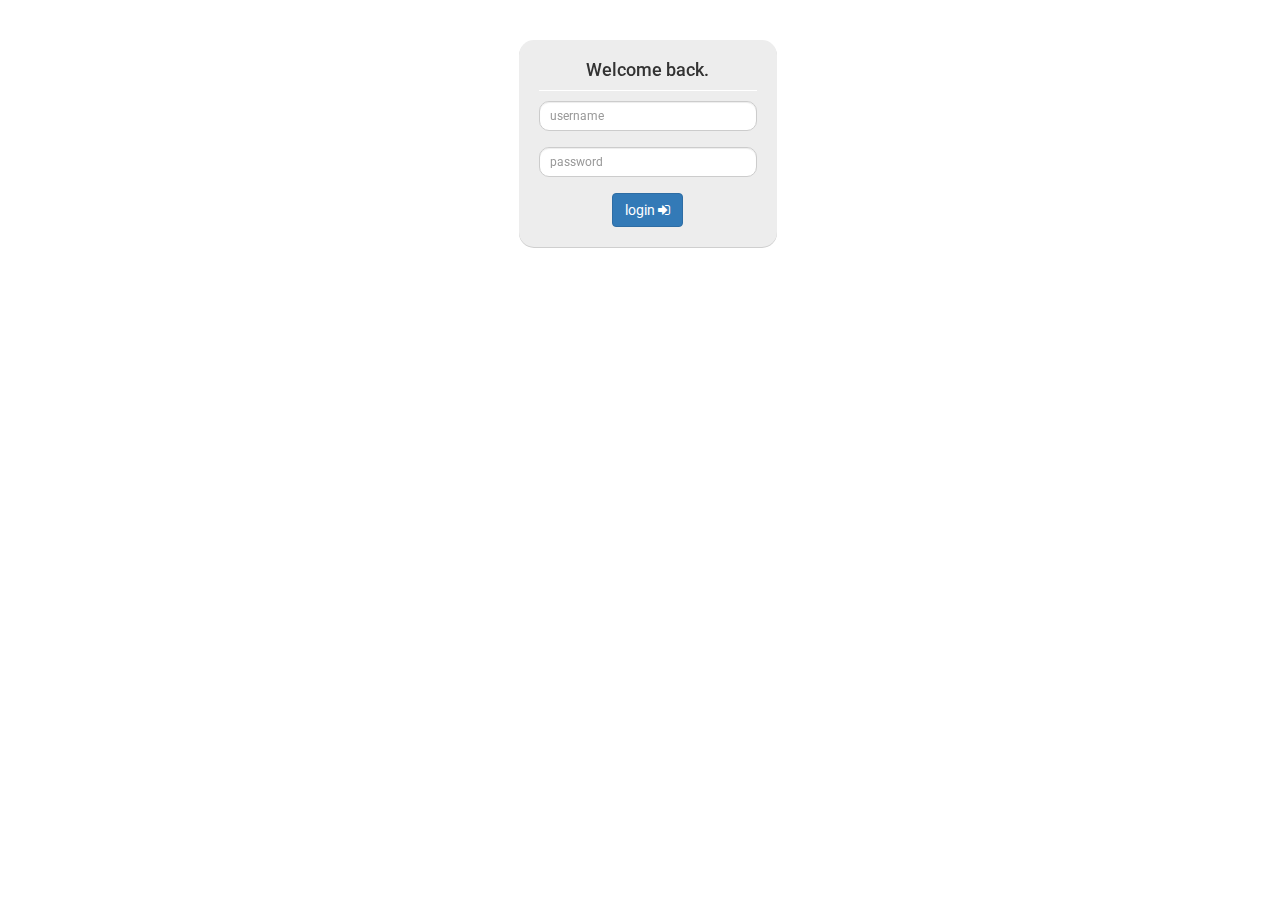
==== src/main/resources/static/front.html @ 6dbdf1a5 "add ui" ====
<!DOCTYPE html>
<html>
<head>
    <title>Dashboard</title>
    <link rel="stylesheet" type="text/css" href="assets/css/bootstrap.css"/>
    <link rel="stylesheet" type="text/css" href="assets/css/font-awesome.css"/>
    <link rel="stylesheet" type="text/css" href="assets/css/backend/login.css"/>
</head>
<body ng-app="frontApp">
<div col-md-12 style="padding:15px;" ng-view></div>
</body>
<script type="text/javascript" src="assets/js/jquery-2.2.0.min.js"></script>
<script type="text/javascript" src="assets/js/bootstrap.js"></script>
<script type="text/javascript" src="assets/js/angular.min.js"></script>
<script type="text/javascript" src="assets/js/angular-route.min.js"></script>

<script type="text/javascript" src="assets/js/app/app.js"></script>
<script type="text/javascript" src="assets/js/app/controller/login-controller.js"></script>
</html>
---- src/main/resources/static/assets/css/backend/login.css ----
@import url(http://fonts.googleapis.com/css?family=Roboto:400);
body {
    background-color:#fff;
    -webkit-font-smoothing: antialiased;
    font: normal 14px Roboto,arial,sans-serif;
}

.container {
    padding: 25px;
    position: fixed;
}

.form-login {
    background-color: #EDEDED;
    padding-top: 10px;
    padding-bottom: 20px;
    padding-left: 20px;
    padding-right: 20px;
    border-radius: 15px;
    border-color:#d2d2d2;
    border-width: 5px;
    box-shadow:0 1px 0 #cfcfcf;
}

h4 {
    border:0 solid #fff;
    border-bottom-width:1px;
    padding-bottom:10px;
    text-align: center;
}

.form-control {
    border-radius: 10px;
}

.wrapper {
    text-align: center;
}
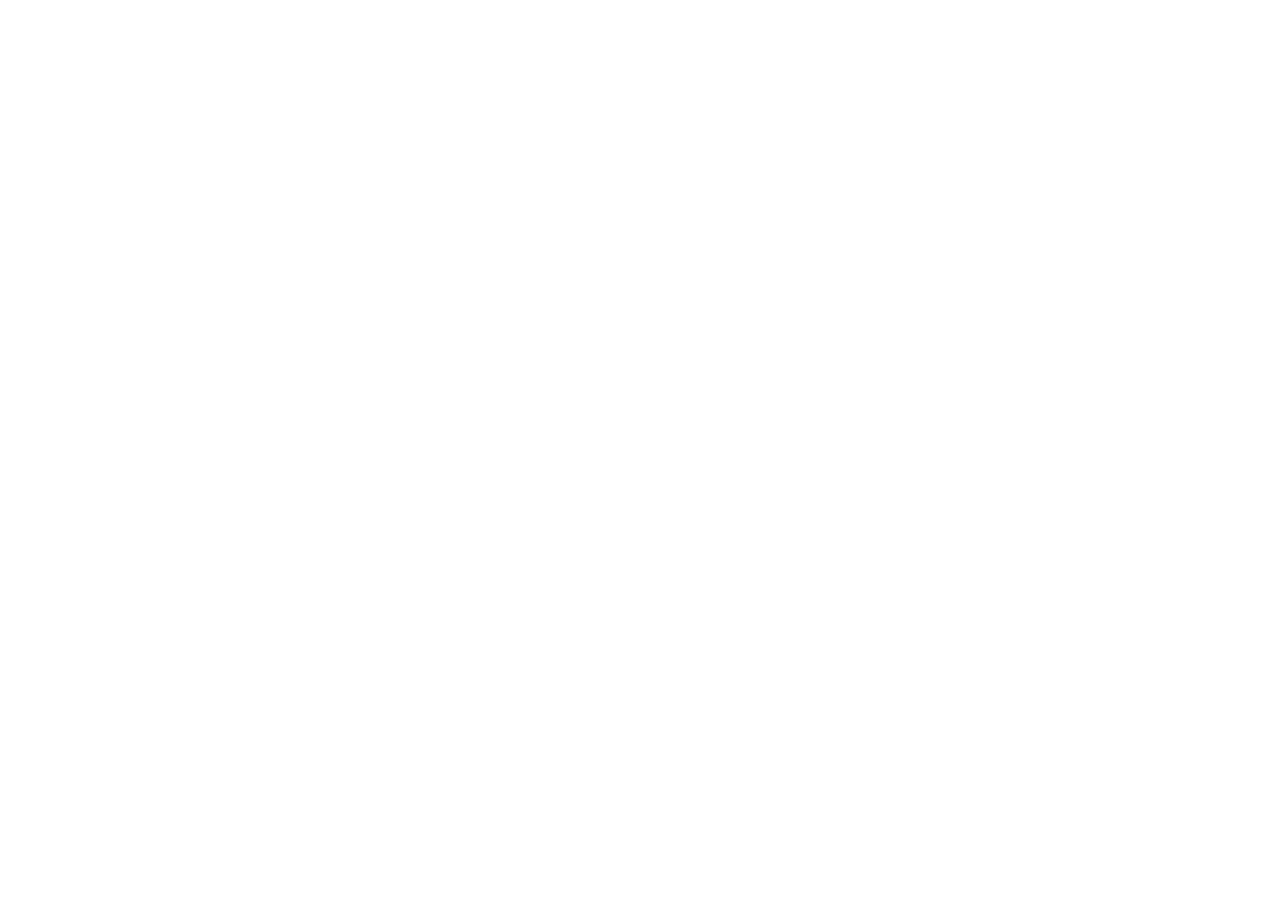
==== commit 14a0bf0b: "add paging" ====
--- a/src/main/resources/static/front.html
+++ b/src/main/resources/static/front.html
@@ -1,19 +1,19 @@
-<!DOCTYPE html>
-<html>
-<head>
-    <title>Dashboard</title>
-    <link rel="stylesheet" type="text/css" href="assets/css/bootstrap.css"/>
-    <link rel="stylesheet" type="text/css" href="assets/css/font-awesome.css"/>
-    <link rel="stylesheet" type="text/css" href="assets/css/backend/login.css"/>
-</head>
-<body ng-app="frontApp">
-<div col-md-12 style="padding:15px;" ng-view></div>
-</body>
-<script type="text/javascript" src="assets/js/jquery-2.2.0.min.js"></script>
-<script type="text/javascript" src="assets/js/bootstrap.js"></script>
-<script type="text/javascript" src="assets/js/angular.min.js"></script>
-<script type="text/javascript" src="assets/js/angular-route.min.js"></script>
-
-<script type="text/javascript" src="assets/js/app/app.js"></script>
-<script type="text/javascript" src="assets/js/app/controller/login-controller.js"></script>
+<!DOCTYPE html>
+<html>
+<head>
+    <title>Dashboard</title>
+    <link rel="stylesheet" type="text/css" href="assets/css/bootstrap.css"/>
+    <link rel="stylesheet" type="text/css" href="assets/css/font-awesome.css"/>
+    <link rel="stylesheet" type="text/css" href="assets/css/backend/login.css"/>
+</head>
+<body ng-app="frontApp">
+<div col-md-12 style="padding:15px;" ng-view></div>
+</body>
+<script type="text/javascript" src="assets/js/jquery-2.2.0.min.js"></script>
+<script type="text/javascript" src="assets/js/bootstrap.js"></script>
+<script type="text/javascript" src="assets/js/angular.min.js"></script>
+<script type="text/javascript" src="assets/js/angular-route.min.js"></script>
+
+<script type="text/javascript" src="assets/js/app/app.js"></script>
+<script type="text/javascript" src="assets/js/app/controller/login-controller.js"></script>
 </html>